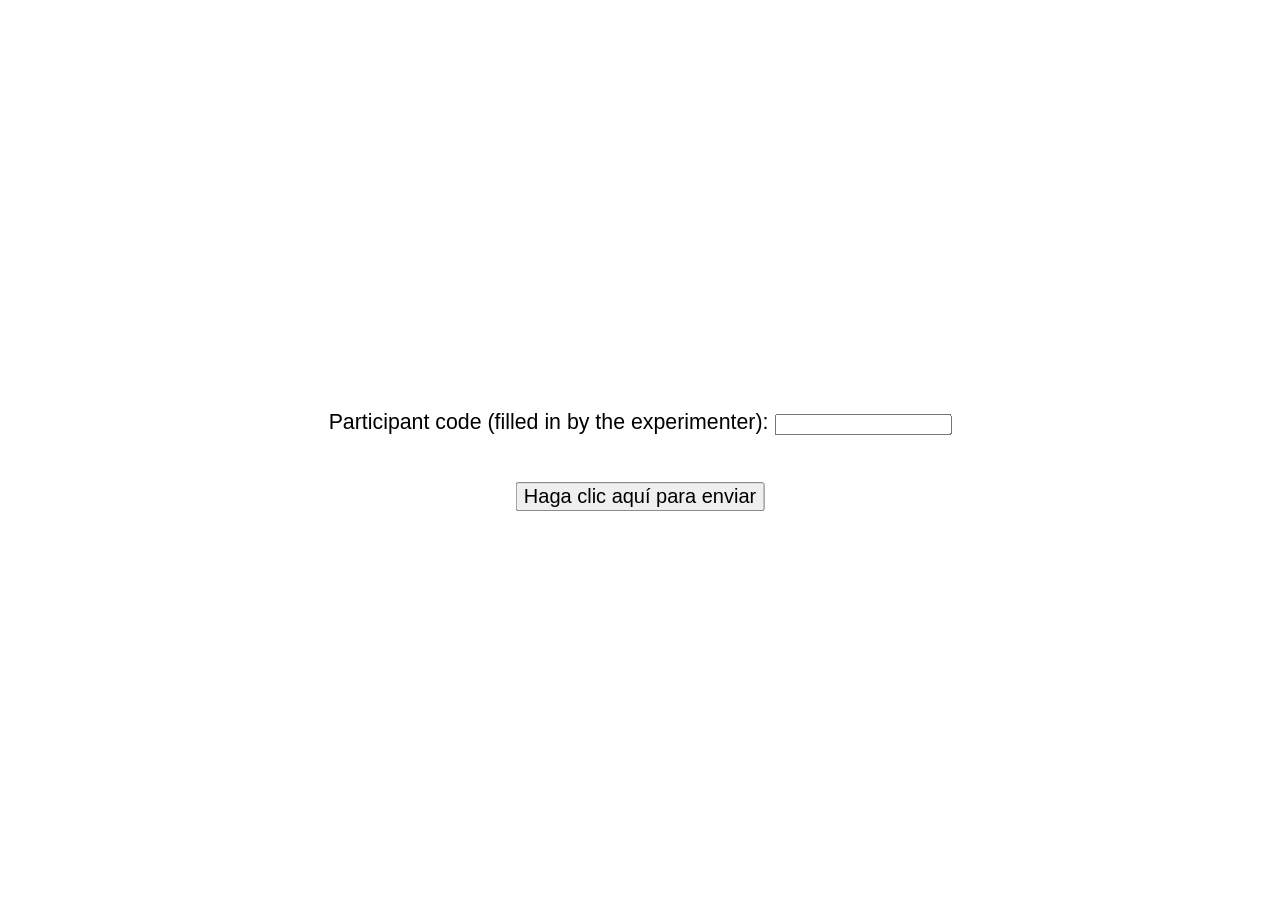
==== index.html @ f9b48a1f "initial push" ====
<html>
  
  <head>
    <meta charset=utf-8>
    

    <title>Identification task</title>
    <!-- download jquery on local computer so you can access it offline -->
    
    <script src="jquery.min.js"></script>
    <script src="jspsych.js"></script>
    <link href="image/cover_image.jpg" rel="icon" type="image/x-icon" />
     <link rel="stylesheet" href="style.css" />

  </head>
  <body>
    <!-- Instructions DIV is hidden once they 
    click the button -->
    
    <div id="startholderdiv">
      <p>
        ¡Bienvenido!
        Este estudio consta de dos experimentos. <br><br>
        El primer experimento consiste en escuchar grabaciones de audio y seleccionar la palabra zapoteca que escuchaste. <br><br>
        El segundo experimento consiste en leer palabras en zapoteco.      
      </p>     
      <div id = "startholderButtondiv">
      <button id="startholderExperimentButton">
        Haz clic aquí para comenzar.
      </button>
      </div>
    </div>



    <div id="instructions">
      <p>
        Parte 1<br><br>

        Va a escuchar algunas palabras zapotecas. Se le proporcionan varias opciones. <br><br>
        Cada opción tiene una imagen que la representa y su traducción al español.<br><br>
        Después de escuchar cada palabra, seleccione la palabra zapoteca que mejor se ajuste a la grabación.<br><br>
        Puede presionar la imagen o el texto para seleccionar la palabra.<br><br>
        Puede escuchar las palabras varias veces haciendo clic en el botón "Reproducir".<br><br>
        Primero haga dos ejercicios de práctica.

      </p>
      <div id = "startButtondiv">
      <button id="startExperimentButton">
        Haga clic aquí para comenzar a practicar.
      </button>
      </div>
    </div>


    <div id = "doneExperimentIPartI">
      <p>
      Fin del Experimento I Parte 1
      </p>
      <div id = "EndExperimentIPartIButtondiv">
      <button id="EndExperimentIPartIButton">
        Haga clic aquí para iniciar el Experimento I, Parte 2.
      </button>
      </div>
    </div>


    
    

    <div id = "donePracticeI">
      <p>
      Fin de la práctica.<br>
      Comenzarás el Experimento I. Consta de dos partes. Cada parte tiene cuarenta preguntas.
      </p>
      <div id = "EndPracticeButtondiv">
      <button id="EndPracticeButton">
        Haga clic aquí para iniciar el Experimento I Parte I
      </button>
      </div>
    </div>

    
    
    
    
    <div id = "doneExperimentI">
      <p>
        Fin del experimento I
            </p>
      <div id = "EndExperimentIButtondiv">
      <button id="EndExperimentIButton">
        Haga clic aquí para iniciar el Experimento II
            </button>
      </div>
    </div>
    
    <div id = "donePracticeII">
      <p>
      练习到此结束。下面实验正式开始。实验二共有两部分，每部分二十题。
      </p>
      <div id = "EndPracticeIIButtondiv">
      <button id="EndPracticeIIButton">
        点击此处开始实验二 第一部分
      </button>
      </div>
    </div>
    

    <div id = "doneExperimentIIPartI">
      <p>
      实验二 第一部分到此结束
      </p>
      <div id = "EndExperimentIIPartIButtondiv">
      <button id="EndExperimentIIPartIButton">
        点击此处开始实验二 第二部分
      </button>
      </div>
    </div>

    
    <div id = "doneExperimentII">
      <p>
      实验二到此结束
      </p>
      <div id = "EndExperimentIIButtondiv">
      <button id="EndExperimentIIButton">
        点击此处开始实验三
      </button>
      </div>
    </div>
     
    
    <div id="instructions2">
      <p>
        实验二 <br><br>
        您将会听到一个用霞浦话讲的词。这个词的第二个字被噪音覆盖了。在录音中您会听到每个词的第一个字。每一题中您会看到两个选项。您需要通过听到的第一个字来判断原本的词是什么。<br> <br>
        您可以点击“重播”按钮来多次播放录音，重复播放录音的次数没有限制。<br><br>
        请先做四个练习题。
      </p>
      <div id = "startIIButtondiv">
      <button id="startExperimentIIButton">
        点击此处开始练习
      </button>
      </div>
    </div>


    <div id="instructionProductiondiv">
       <p>
        Experimento II <br><br>
        A continuación, verá una palabra en la pantalla.
        Por favor diga la palabra en zapoteco.
      </p>
      <div id = "startProductiondiv">
      <button id="startProductiondivButton">
        Haga clic aquí para iniciar el Experimento II
            </button>
      </div>
    </div>
    
    
    
    
    
    <div id="productiondiv">
    <div style="text-align:center;" id = "productionnumdiv">
        <p id = "productionnum">TrialNumber</p>
    </div>

    <div id = "ProductionTextDiv">
      <p style="text-align:center;">
           Por favor di esto en zapoteco:
          <div id = "ProductionTrialImageDiv">
           <center><img src="https://psyc241.ucsd.edu/Tim/Objects/obj1.jpg" height="120" width="120" id="ProductionTrialImage" /></center>
           </div>
           <p style="text-align:center;font-size:10pt" id = "ProductionTextSpanish">text</p>    
          <p style="text-align:center;font-size:20pt;color:blue" id = "ProductionText">text</p>
        </p>
        </div>


      <div id = "productionButtondiv">
      <button id="productionButton">
        Haga clic aquí para el siguiente.
      </button>
      </div>
    </div>
       
    
    
    <div id="debriefing">
      <p>
        Participant code (filled in by the experimenter): <input id="subjectid"> <br> <br>
      </p>

      
      <div id = "doneWithDebriefingButtondiv">
      <button id="doneWithDebriefing">
        Haga clic aquí para enviar
      </button>
    </div>
    </div>
    
    <div id="preload"></div>
      

    <div id="trialDiv">
    <div style="text-align:center;" id = "trialnumdiv">
        <p id = "trialnum">TrialNumber</p>
    </div>

      <p style="text-align:center;" id = "prompt">¿Qué palabra escuchaste?
      <button id = "play">Reproducir</button></p>
      <br>
      <div id ="buttonExpI">
      
      <div class="checkboxgroup">
      <label for="word1"><center><img src="https://psyc241.ucsd.edu/Tim/Objects/obj1.jpg" height="120" width="120" id="word1image" /></center></label>
      <label id = "word1labelzp" for="word1">word1</label>
      <label id = "word1label" for="word1">word1</label>
      <input type="radio" id="word1" name="ExpI" value="1" /> 
      
      </div>

      <div class="checkboxgroup">
      <label for="word2"><center><img src="https://psyc241.ucsd.edu/Tim/Objects/obj1.jpg" height="120" width="120" id="word2image" /></center></label>
      <label id = "word2labelzp" for="word2">word2</label>
      <label id = "word2label" for="word2">word2</label>
      <input type="radio" id="word2" name="ExpI" value="2" />
      </div>

      <div class="checkboxgroup">
      <label for="word3"><center><img src="https://psyc241.ucsd.edu/Tim/Objects/obj1.jpg" height="120" width="120" id="word3image" /></center></label>
      <label id = "word3labelzp" for="word3">word3</label>
      <label id = "word3label" for="word3">word3</label>
      <input type="radio" id="word3" name="ExpI" value="3" />
      </div>

        
      <div class="checkboxgroup">
      <label for="word4"><center><img src="https://psyc241.ucsd.edu/Tim/Objects/obj1.jpg" height="120" width="120" id="word4image" /></center></label>
      <label id = "word4labelzp" for="word4">word4</label>
      <label id = "word4label" for="word4">word4</label>
      <input type="radio" id="word4" name="ExpI" value="4" />
      </div>

      <div class="checkboxgroup">
      <label for="word5"><center><img src="https://psyc241.ucsd.edu/Tim/Objects/obj1.jpg" height="120" width="120" id="word5image" /></center></label>
      <label id = "word5labelzp" for="word5">word5</label>
      <label id = "word5label" for="word5">word5</label>
      <input type="radio" id="word5" name="ExpI" value="5" />
      </div>
        
        
       </div>


      
        
        
        
        
        
        
        
      <div id = "submitbutton">
        <br>
        <br>
        <button id="submit">Haga clic aquí para el siguiente.</button>
    </div>
    </div>



      

   
    
    
    
    
    <div id="fixation">
      <span>
      &#10010
      </span>
    </div>
    
    <div id="distraction">
      <p id = "distractionInstruction">
        Presione la estrella blanca para que se vuelva azul.
      </p>
      <span id = "star1" style="margin-right: 10px; font-size: 200%;">
        &#9733
      </span>
      <span id = "star2" style="margin-right: 10px; font-size: 200%;">
        &#9733
      </span>
      <span id = "star3" style="margin-right: 10px; font-size: 200%;">
        &#9733
      </span>
      <span id = "star4" style="margin-right: 10px; font-size: 200%;">
        &#9733
      </span>
      <span id = "star5" style="margin-right: 10px; font-size: 200%;">
        &#9733
      </span>
      
    </div>
    
    
    
    
    <div id="done">
      Thank you for participating!
    </div>
    
    
    <audio controls id="sound">
    <!--having controls mean you can see it; if no controls, you cannot see it.-->
    <source src = "https://cdn.glitch.com/72d33110-ec62-4749-8ea2-f76b016071de%2F35A.wav?v=1581534407853" type="audio/ogg">
      Your browser does not support the audio element.
    </audio>

    <div id="preload"></div>
    
  <script type="text/javascript" src="script.js"></script>
   
    
  </body>
  
  
</html>
---- style.css ----
body {
        font-size: 16pt;
        font-family: Helvetica, Arial;
      }
     
      label {
        font-size: 14pt;
        text-align: center;
      }
      
      #instructions {
        display: none;
        position: absolute;
        top: 50%;
        left: 50%;
        -moz-transform: translateX(-50%) translateY(-50%);
        -webkit-transform: translateX(-50%) translateY(-50%);
        transform: translateX(-50%) translateY(-50%);
      }
      button {
        font-size: 15pt;
        text-align: center;
      }

      input {
        font-size: 10pt;
        text-align: center;
      }
      .checkboxgroup {
        display: inline-block;
        text-align: center;
        margin-left: 15px;
        margin-right: 15px;

      }
      .checkboxgroup label {
        display: block;
      }


      /*input and button ignores body css*/
      #trialDiv {
        /*color means the color of the text; background color means the color of the div box*/
        display: none; 
        width: 800px;
        position: absolute;
        top: 50%;
        left: 50%;
        transform: translateX(-50%) translateY(-50%);
      }

      #productiondiv {
        /*color means the color of the text; background color means the color of the div box*/
        display: none; 
        width: 800px;
        position: absolute;
        top: 50%;
        left: 50%;
        transform: translateX(-50%) translateY(-50%);
      }



      #trialDivII {
        /*color means the color of the text; background color means the color of the div box*/
        display: none; 
        width: 800px;
        position: absolute;
        top: 50%;
        left: 50%;
        transform: translateX(-50%) translateY(-50%);
      }
      #productiondiv {
        /*color means the color of the text; background color means the color of the div box*/
        display: none; 
        width: 800px;
        position: absolute;
        top: 50%;
        left: 50%;
        transform: translateX(-50%) translateY(-50%);
      }

      #done {
        display: none;
        text-align: center;
        position: absolute;
        top: 50%;
        left: 50%;
        transform: translateX(-50%) translateY(-50%);      
      }
      #fixation {
        display: none;      
        position: absolute;
        top: 50%;
        left: 50%;
        -moz-transform: translateX(-50%) translateY(-50%);
        -webkit-transform: translateX(-50%) translateY(-50%);
        transform: translateX(-50%) translateY(-50%);
      }
      #sound {
        display: none;
      }
      #prompt {
        text-align: center;
      }
      #scaleprompt {
        text-align: center;
      }
      #scalepromptII {
        text-align: center;
      }

      #promptII {
        text-align: center;
      }


      #playII {
        margin-left: 20px;
      }



      #play {
        margin-left: 20px;
      }

      #preload {
        display: none;
      }
      
      

      #buttonExpI{
  
        
        display: flex;
        justify-content: center;
      }


      #buttonExpII{
  
        
        display: flex;
        justify-content: center;
      }


      #likertscale{
        display: flex;
        justify-content: center;
        
      }

      #likertscaleII{
        display: flex;
        justify-content: center;
        
      }
      .likertlabel{
        margin-left: 15px;
        margin-right: 15px;
      }



      #submitbutton {
        text-align:center; 
      }

      #submitbuttonII {
        text-align:center; 
      }

      #productionButtondiv {
        text-align:center; 
      }
      #productionButton {
        text-align:center;
      }
     
      #startButtondiv {
        text-align:center; 
      }
      
      #EndExperimentIButtondiv {
        text-align:center;
      }
      
      #EndExperimentIPartIButtondiv {
        text-align:center;
      }

      #EndExperimentIPartIIButtondiv {
        text-align:center;
      }

      #EndExperimentIIPartIButtondiv {
        text-align:center;
      }

      #EndExperimentIIPartIIButtondiv {
        text-align:center;
      }
      #EndExperimentIIPartIIIButtondiv {
        text-align:center;
      }




      #EndPracticeButtondiv {
        text-align:center;
      }

      #EndPracticeIIButtondiv {
        text-align:center;
      }


      #startIIButtondiv {
        text-align:center;
      }

      #startProductiondiv {
        text-align:center;
      }


      #doneExperimentI {
        display: none;
        position: absolute;
        top: 50%;
        left: 50%;
        -moz-transform: translateX(-50%) translateY(-50%);
        -webkit-transform: translateX(-50%) translateY(-50%);
        transform: translateX(-50%) translateY(-50%);
      }

      #doneExperimentII {
        display: none;
        position: absolute;
        top: 50%;
        left: 50%;
        -moz-transform: translateX(-50%) translateY(-50%);
        -webkit-transform: translateX(-50%) translateY(-50%);
        transform: translateX(-50%) translateY(-50%);
      }


      #doneExperimentIPartI {
        display: none;
        position: absolute;
        top: 50%;
        left: 50%;
        -moz-transform: translateX(-50%) translateY(-50%);
        -webkit-transform: translateX(-50%) translateY(-50%);
        transform: translateX(-50%) translateY(-50%);
      }

      #doneExperimentIPartII {
        display: none;
        position: absolute;
        top: 50%;
        left: 50%;
        -moz-transform: translateX(-50%) translateY(-50%);
        -webkit-transform: translateX(-50%) translateY(-50%);
        transform: translateX(-50%) translateY(-50%);
      }

      #doneExperimentIIPartI {
        display: none;
        position: absolute;
        top: 50%;
        left: 50%;
        -moz-transform: translateX(-50%) translateY(-50%);
        -webkit-transform: translateX(-50%) translateY(-50%);
        transform: translateX(-50%) translateY(-50%);
      }

      #doneExperimentIIPartII {
        display: none;
        position: absolute;
        top: 50%;
        left: 50%;
        -moz-transform: translateX(-50%) translateY(-50%);
        -webkit-transform: translateX(-50%) translateY(-50%);
        transform: translateX(-50%) translateY(-50%);
      }

      #doneExperimentIIPartIII {
        display: none;
        position: absolute;
        top: 50%;
        left: 50%;
        -moz-transform: translateX(-50%) translateY(-50%);
        -webkit-transform: translateX(-50%) translateY(-50%);
        transform: translateX(-50%) translateY(-50%);
      }


      #donePracticeI {
        display: none;
        position: absolute;
        top: 50%;
        left: 50%;
        -moz-transform: translateX(-50%) translateY(-50%);
        -webkit-transform: translateX(-50%) translateY(-50%);
        transform: translateX(-50%) translateY(-50%);
      }



      #donePracticeII {
        display: none;
        position: absolute;
        top: 50%;
        left: 50%;
        -moz-transform: translateX(-50%) translateY(-50%);
        -webkit-transform: translateX(-50%) translateY(-50%);
        transform: translateX(-50%) translateY(-50%);
      }




      #instructions2 {
        display: none;
        position: absolute;
        top: 50%;
        left: 50%;
        -moz-transform: translateX(-50%) translateY(-50%);
        -webkit-transform: translateX(-50%) translateY(-50%);
        transform: translateX(-50%) translateY(-50%);
      }


      #instructionProductiondiv {
        display: none;
        position: absolute;
        top: 50%;
        left: 50%;
        -moz-transform: translateX(-50%) translateY(-50%);
        -webkit-transform: translateX(-50%) translateY(-50%);
        transform: translateX(-50%) translateY(-50%);
      }




      #distraction {
        display: none;
        position: absolute;
        top: 50%;
        left: 50%;
        transform: translateX(-50%) translateY(-50%); 
        color: dodgerblue;
        text-align: center;
        cursor: default;
      }
      #distractionInstruction {
        color: black;
      }
      /*cursor pointer to chance the cursor for the star*/
      
      table {
        font-size: 14pt;
      }

      #startholderButtondiv {
        text-align:center; 
      }

      #startholderdiv {
        display: none;
        position: absolute;
        top: 50%;
        left: 50%;
        -moz-transform: translateX(-50%) translateY(-50%);
        -webkit-transform: translateX(-50%) translateY(-50%);
        transform: translateX(-50%) translateY(-50%);
      }



      #debriefing {
        position: absolute;
        top: 50%;
        left: 50%;
        -moz-transform: translateX(-50%) translateY(-50%);
        -webkit-transform: translateX(-50%) translateY(-50%);
        transform: translateX(-50%) translateY(-50%);
      }

      #doneWithDebriefingButtondiv {
        text-align:center; 
      }

      #preload {
        display: none;
      }
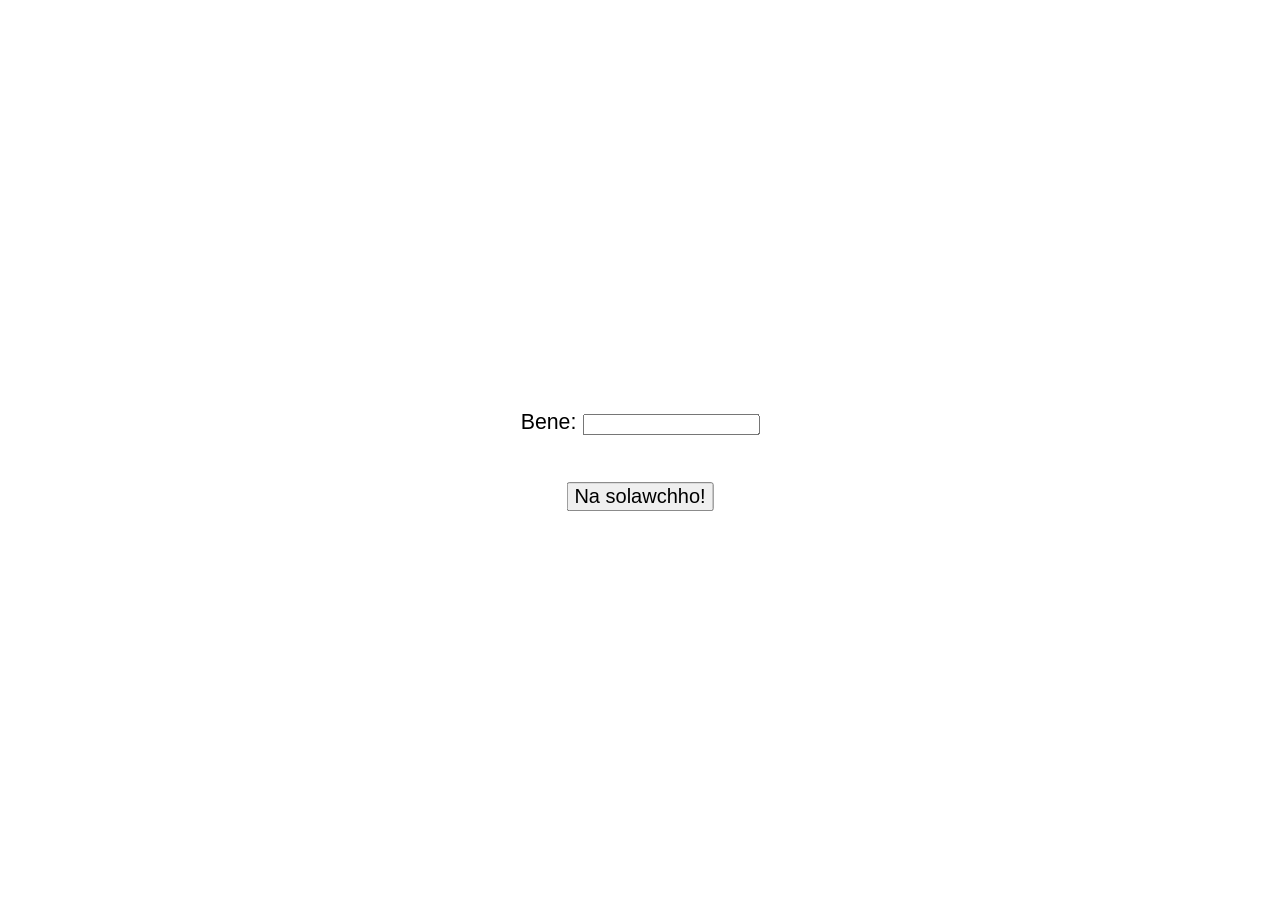
==== commit b20a1a29: "update" ====
--- a/index.html
+++ b/index.html
@@ -4,7 +4,7 @@
     <meta charset=utf-8>
     
 
-    <title>Identification task</title>
+    <title>Chhin</title>
     <!-- download jquery on local computer so you can access it offline -->
     
     <script src="jquery.min.js"></script>
@@ -19,14 +19,13 @@
     
     <div id="startholderdiv">
       <p>
-        ¡Bienvenido!
-        Este estudio consta de dos experimentos. <br><br>
-        El primer experimento consiste en escuchar grabaciones de audio y seleccionar la palabra zapoteca que escuchaste. <br><br>
-        El segundo experimento consiste en leer palabras en zapoteco.      
+        Na wzenago bale diccha xichha. <br><br>
+        Youxna wchicho dichha xichha benlo. 
+        <!--Escucharás algunas palabras en zapoteco. Luego, elige la palabra que escuchas.-->
       </p>     
       <div id = "startholderButtondiv">
       <button id="startholderExperimentButton">
-        Haz clic aquí para comenzar.
+        Na solawchho!
       </button>
       </div>
     </div>
@@ -70,7 +69,7 @@
 
     <div id = "donePracticeI">
       <p>
-      Fin de la práctica.<br>
+      Fin de la práctica.<br>?
       Comenzarás el Experimento I. Consta de dos partes. Cada parte tiene cuarenta preguntas.
       </p>
       <div id = "EndPracticeButtondiv">
@@ -95,66 +94,22 @@
       </div>
     </div>
     
-    <div id = "donePracticeII">
-      <p>
-      练习到此结束。下面实验正式开始。实验二共有两部分，每部分二十题。
-      </p>
-      <div id = "EndPracticeIIButtondiv">
-      <button id="EndPracticeIIButton">
-        点击此处开始实验二 第一部分
-      </button>
-      </div>
-    </div>
-    
-
-    <div id = "doneExperimentIIPartI">
-      <p>
-      实验二 第一部分到此结束
-      </p>
-      <div id = "EndExperimentIIPartIButtondiv">
-      <button id="EndExperimentIIPartIButton">
-        点击此处开始实验二 第二部分
-      </button>
-      </div>
-    </div>
-
-    
-    <div id = "doneExperimentII">
-      <p>
-      实验二到此结束
-      </p>
-      <div id = "EndExperimentIIButtondiv">
-      <button id="EndExperimentIIButton">
-        点击此处开始实验三
-      </button>
-      </div>
-    </div>
-     
-    
-    <div id="instructions2">
-      <p>
-        实验二 <br><br>
-        您将会听到一个用霞浦话讲的词。这个词的第二个字被噪音覆盖了。在录音中您会听到每个词的第一个字。每一题中您会看到两个选项。您需要通过听到的第一个字来判断原本的词是什么。<br> <br>
-        您可以点击“重播”按钮来多次播放录音，重复播放录音的次数没有限制。<br><br>
-        请先做四个练习题。
-      </p>
-      <div id = "startIIButtondiv">
-      <button id="startExperimentIIButton">
-        点击此处开始练习
-      </button>
-      </div>
-    </div>
+
+
 
 
     <div id="instructionProductiondiv">
        <p>
-        Experimento II <br><br>
-        A continuación, verá una palabra en la pantalla.
-        Por favor diga la palabra en zapoteco.
+        Leelchho diccha xichha.
+
+        Nano' dichha xichha chone chii.   
+        
+        
+        <!-- Habla tres veces -->
       </p>
       <div id = "startProductiondiv">
       <button id="startProductiondivButton">
-        Haga clic aquí para iniciar el Experimento II
+        Na solawchho!
             </button>
       </div>
     </div>
@@ -170,11 +125,11 @@
 
     <div id = "ProductionTextDiv">
       <p style="text-align:center;">
-           Por favor di esto en zapoteco:
+          Nano' dichha xichha chone chii:
+          <!-- Habla tres veces -->
           <div id = "ProductionTrialImageDiv">
-           <center><img src="https://psyc241.ucsd.edu/Tim/Objects/obj1.jpg" height="120" width="120" id="ProductionTrialImage" /></center>
-           </div>
-           <p style="text-align:center;font-size:10pt" id = "ProductionTextSpanish">text</p>    
+           <center><img src="https://psyc241.ucsd.edu/Tim/Objects/obj1.jpg" height="200" width="200" id="ProductionTrialImage" /></center>
+           </div> 
           <p style="text-align:center;font-size:20pt;color:blue" id = "ProductionText">text</p>
         </p>
         </div>
@@ -182,7 +137,7 @@
 
       <div id = "productionButtondiv">
       <button id="productionButton">
-        Haga clic aquí para el siguiente.
+        Yeton
       </button>
       </div>
     </div>
@@ -191,13 +146,13 @@
     
     <div id="debriefing">
       <p>
-        Participant code (filled in by the experimenter): <input id="subjectid"> <br> <br>
+        Bene: <input id="subjectid"> <br> <br>
       </p>
 
       
       <div id = "doneWithDebriefingButtondiv">
       <button id="doneWithDebriefing">
-        Haga clic aquí para enviar
+        Na solawchho!
       </button>
     </div>
     </div>
@@ -209,50 +164,29 @@
     <div style="text-align:center;" id = "trialnumdiv">
         <p id = "trialnum">TrialNumber</p>
     </div>
-
-      <p style="text-align:center;" id = "prompt">¿Qué palabra escuchaste?
-      <button id = "play">Reproducir</button></p>
+    <p style="text-align:center;">
+      <span style="vertical-align: top;">Bi rzenago?</span>
+      <img src="image/play_sound.png" height="60" width="60" id="play" />
       <br>
+
+    </p>
       <div id ="buttonExpI">
       
-      <div class="checkboxgroup">
-      <label for="word1"><center><img src="https://psyc241.ucsd.edu/Tim/Objects/obj1.jpg" height="120" width="120" id="word1image" /></center></label>
+      <div class="checkboxgroup" style="display:inline-block; margin:0 30px; text-align:center;" id="checkbox1">
+      <label for="word1"><center><img src="image/cover_image.jpg" height="200" width="200" id="word1image" /></center></label>
       <label id = "word1labelzp" for="word1">word1</label>
-      <label id = "word1label" for="word1">word1</label>
+
       <input type="radio" id="word1" name="ExpI" value="1" /> 
       
       </div>
 
-      <div class="checkboxgroup">
-      <label for="word2"><center><img src="https://psyc241.ucsd.edu/Tim/Objects/obj1.jpg" height="120" width="120" id="word2image" /></center></label>
+      <div class="checkboxgroup" style="display:inline-block; margin:0 30px; text-align:center;" id="checkbox2">
+      <label for="word2"><center><img src="image/cover_image.jpg" height="200" width="200" id="word2image" /></center></label>
       <label id = "word2labelzp" for="word2">word2</label>
-      <label id = "word2label" for="word2">word2</label>
+
       <input type="radio" id="word2" name="ExpI" value="2" />
       </div>
 
-      <div class="checkboxgroup">
-      <label for="word3"><center><img src="https://psyc241.ucsd.edu/Tim/Objects/obj1.jpg" height="120" width="120" id="word3image" /></center></label>
-      <label id = "word3labelzp" for="word3">word3</label>
-      <label id = "word3label" for="word3">word3</label>
-      <input type="radio" id="word3" name="ExpI" value="3" />
-      </div>
-
-        
-      <div class="checkboxgroup">
-      <label for="word4"><center><img src="https://psyc241.ucsd.edu/Tim/Objects/obj1.jpg" height="120" width="120" id="word4image" /></center></label>
-      <label id = "word4labelzp" for="word4">word4</label>
-      <label id = "word4label" for="word4">word4</label>
-      <input type="radio" id="word4" name="ExpI" value="4" />
-      </div>
-
-      <div class="checkboxgroup">
-      <label for="word5"><center><img src="https://psyc241.ucsd.edu/Tim/Objects/obj1.jpg" height="120" width="120" id="word5image" /></center></label>
-      <label id = "word5labelzp" for="word5">word5</label>
-      <label id = "word5label" for="word5">word5</label>
-      <input type="radio" id="word5" name="ExpI" value="5" />
-      </div>
-        
-        
        </div>
 
 
@@ -267,7 +201,7 @@
       <div id = "submitbutton">
         <br>
         <br>
-        <button id="submit">Haga clic aquí para el siguiente.</button>
+        <button id="submit">Yeton</button>
     </div>
     </div>
 
@@ -288,37 +222,31 @@
     
     <div id="distraction">
       <p id = "distractionInstruction">
-        Presione la estrella blanca para que se vuelva azul.
-      </p>
-      <span id = "star1" style="margin-right: 10px; font-size: 200%;">
-        &#9733
-      </span>
-      <span id = "star2" style="margin-right: 10px; font-size: 200%;">
-        &#9733
-      </span>
-      <span id = "star3" style="margin-right: 10px; font-size: 200%;">
-        &#9733
-      </span>
-      <span id = "star4" style="margin-right: 10px; font-size: 200%;">
-        &#9733
-      </span>
-      <span id = "star5" style="margin-right: 10px; font-size: 200%;">
-        &#9733
-      </span>
-      
+        Wleze xti.
+
+        <!--Descansa un poco.-->
+        
+      </p>
+
+      <div id = "submitbutton">
+        <br>
+        <br>
+        <button id="EndBreak">Yeton</button>
+    </div>
+
     </div>
     
     
     
     
     <div id="done">
-      Thank you for participating!
+      Chhoxkeno!
     </div>
     
     
     <audio controls id="sound">
     <!--having controls mean you can see it; if no controls, you cannot see it.-->
-    <source src = "https://cdn.glitch.com/72d33110-ec62-4749-8ea2-f76b016071de%2F35A.wav?v=1581534407853" type="audio/ogg">
+    <source src = "dissertation_sound/randomsound.wav" type="audio/ogg">
       Your browser does not support the audio element.
     </audio>
 
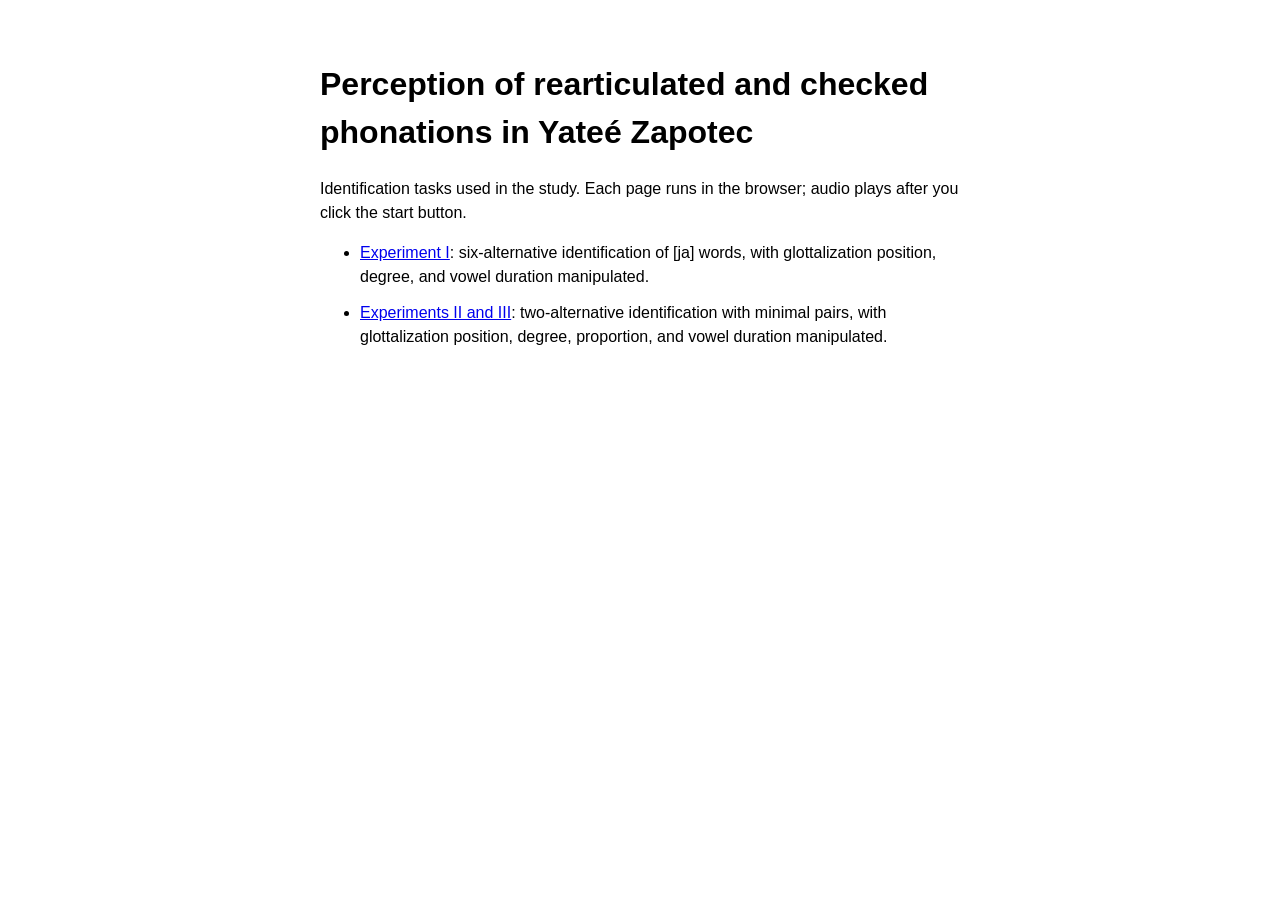
==== commit 800fc069: "update" ====
--- a/index.html
+++ b/index.html
@@ -1,261 +1,19 @@
-<html>
-  
-  <head>
-    <meta charset=utf-8>
-    
-
-    <title>Chhin</title>
-    <!-- download jquery on local computer so you can access it offline -->
-    
-    <script src="jquery.min.js"></script>
-    <script src="jspsych.js"></script>
-    <link href="image/cover_image.jpg" rel="icon" type="image/x-icon" />
-     <link rel="stylesheet" href="style.css" />
-
-  </head>
-  <body>
-    <!-- Instructions DIV is hidden once they 
-    click the button -->
-    
-    <div id="startholderdiv">
-      <p>
-        Na wzenago bale diccha xichha. <br><br>
-        Youxna wchicho dichha xichha benlo. 
-        <!--Escucharás algunas palabras en zapoteco. Luego, elige la palabra que escuchas.-->
-      </p>     
-      <div id = "startholderButtondiv">
-      <button id="startholderExperimentButton">
-        Na solawchho!
-      </button>
-      </div>
-    </div>
-
-
-
-    <div id="instructions">
-      <p>
-        Parte 1<br><br>
-
-        Va a escuchar algunas palabras zapotecas. Se le proporcionan varias opciones. <br><br>
-        Cada opción tiene una imagen que la representa y su traducción al español.<br><br>
-        Después de escuchar cada palabra, seleccione la palabra zapoteca que mejor se ajuste a la grabación.<br><br>
-        Puede presionar la imagen o el texto para seleccionar la palabra.<br><br>
-        Puede escuchar las palabras varias veces haciendo clic en el botón "Reproducir".<br><br>
-        Primero haga dos ejercicios de práctica.
-
-      </p>
-      <div id = "startButtondiv">
-      <button id="startExperimentButton">
-        Haga clic aquí para comenzar a practicar.
-      </button>
-      </div>
-    </div>
-
-
-    <div id = "doneExperimentIPartI">
-      <p>
-      Fin del Experimento I Parte 1
-      </p>
-      <div id = "EndExperimentIPartIButtondiv">
-      <button id="EndExperimentIPartIButton">
-        Haga clic aquí para iniciar el Experimento I, Parte 2.
-      </button>
-      </div>
-    </div>
-
-
-    
-    
-
-    <div id = "donePracticeI">
-      <p>
-      Fin de la práctica.<br>?
-      Comenzarás el Experimento I. Consta de dos partes. Cada parte tiene cuarenta preguntas.
-      </p>
-      <div id = "EndPracticeButtondiv">
-      <button id="EndPracticeButton">
-        Haga clic aquí para iniciar el Experimento I Parte I
-      </button>
-      </div>
-    </div>
-
-    
-    
-    
-    
-    <div id = "doneExperimentI">
-      <p>
-        Fin del experimento I
-            </p>
-      <div id = "EndExperimentIButtondiv">
-      <button id="EndExperimentIButton">
-        Haga clic aquí para iniciar el Experimento II
-            </button>
-      </div>
-    </div>
-    
-
-
-
-
-    <div id="instructionProductiondiv">
-       <p>
-        Leelchho diccha xichha.
-
-        Nano' dichha xichha chone chii.   
-        
-        
-        <!-- Habla tres veces -->
-      </p>
-      <div id = "startProductiondiv">
-      <button id="startProductiondivButton">
-        Na solawchho!
-            </button>
-      </div>
-    </div>
-    
-    
-    
-    
-    
-    <div id="productiondiv">
-    <div style="text-align:center;" id = "productionnumdiv">
-        <p id = "productionnum">TrialNumber</p>
-    </div>
-
-    <div id = "ProductionTextDiv">
-      <p style="text-align:center;">
-          Nano' dichha xichha chone chii:
-          <!-- Habla tres veces -->
-          <div id = "ProductionTrialImageDiv">
-           <center><img src="https://psyc241.ucsd.edu/Tim/Objects/obj1.jpg" height="200" width="200" id="ProductionTrialImage" /></center>
-           </div> 
-          <p style="text-align:center;font-size:20pt;color:blue" id = "ProductionText">text</p>
-        </p>
-        </div>
-
-
-      <div id = "productionButtondiv">
-      <button id="productionButton">
-        Yeton
-      </button>
-      </div>
-    </div>
-       
-    
-    
-    <div id="debriefing">
-      <p>
-        Bene: <input id="subjectid"> <br> <br>
-      </p>
-
-      
-      <div id = "doneWithDebriefingButtondiv">
-      <button id="doneWithDebriefing">
-        Na solawchho!
-      </button>
-    </div>
-    </div>
-    
-    <div id="preload"></div>
-      
-
-    <div id="trialDiv">
-    <div style="text-align:center;" id = "trialnumdiv">
-        <p id = "trialnum">TrialNumber</p>
-    </div>
-    <p style="text-align:center;">
-      <span style="vertical-align: top;">Bi rzenago?</span>
-      <img src="image/play_sound.png" height="60" width="60" id="play" />
-      <br>
-
-    </p>
-      <div id ="buttonExpI">
-      
-      <div class="checkboxgroup" style="display:inline-block; margin:0 30px; text-align:center;" id="checkbox1">
-      <label for="word1"><center><img src="image/cover_image.jpg" height="200" width="200" id="word1image" /></center></label>
-      <label id = "word1labelzp" for="word1">word1</label>
-
-      <input type="radio" id="word1" name="ExpI" value="1" /> 
-      
-      </div>
-
-      <div class="checkboxgroup" style="display:inline-block; margin:0 30px; text-align:center;" id="checkbox2">
-      <label for="word2"><center><img src="image/cover_image.jpg" height="200" width="200" id="word2image" /></center></label>
-      <label id = "word2labelzp" for="word2">word2</label>
-
-      <input type="radio" id="word2" name="ExpI" value="2" />
-      </div>
-
-       </div>
-
-
-      
-        
-        
-        
-        
-        
-        
-        
-      <div id = "submitbutton">
-        <br>
-        <br>
-        <button id="submit">Yeton</button>
-    </div>
-    </div>
-
-
-
-      
-
-   
-    
-    
-    
-    
-    <div id="fixation">
-      <span>
-      &#10010
-      </span>
-    </div>
-    
-    <div id="distraction">
-      <p id = "distractionInstruction">
-        Wleze xti.
-
-        <!--Descansa un poco.-->
-        
-      </p>
-
-      <div id = "submitbutton">
-        <br>
-        <br>
-        <button id="EndBreak">Yeton</button>
-    </div>
-
-    </div>
-    
-    
-    
-    
-    <div id="done">
-      Chhoxkeno!
-    </div>
-    
-    
-    <audio controls id="sound">
-    <!--having controls mean you can see it; if no controls, you cannot see it.-->
-    <source src = "dissertation_sound/randomsound.wav" type="audio/ogg">
-      Your browser does not support the audio element.
-    </audio>
-
-    <div id="preload"></div>
-    
-  <script type="text/javascript" src="script.js"></script>
-   
-    
-  </body>
-  
-  
-</html>+<!DOCTYPE html>
+<html lang="en">
+<head>
+  <meta charset="utf-8">
+  <title>Yateé Zapotec perception experiments</title>
+  <style>
+    body { font-family: Helvetica, Arial, sans-serif; max-width: 640px; margin: 60px auto; line-height: 1.5; }
+    li { margin-bottom: 12px; }
+  </style>
+</head>
+<body>
+  <h1>Perception of rearticulated and checked phonations in Yateé Zapotec</h1>
+  <p>Identification tasks used in the study. Each page runs in the browser; audio plays after you click the start button.</p>
+  <ul>
+    <li><a href="exp1/">Experiment I</a>: six-alternative identification of [ja] words, with glottalization position, degree, and vowel duration manipulated.</li>
+    <li><a href="exp2_3/">Experiments II and III</a>: two-alternative identification with minimal pairs, with glottalization position, degree, proportion, and vowel duration manipulated.</li>
+  </ul>
+</body>
+</html>
